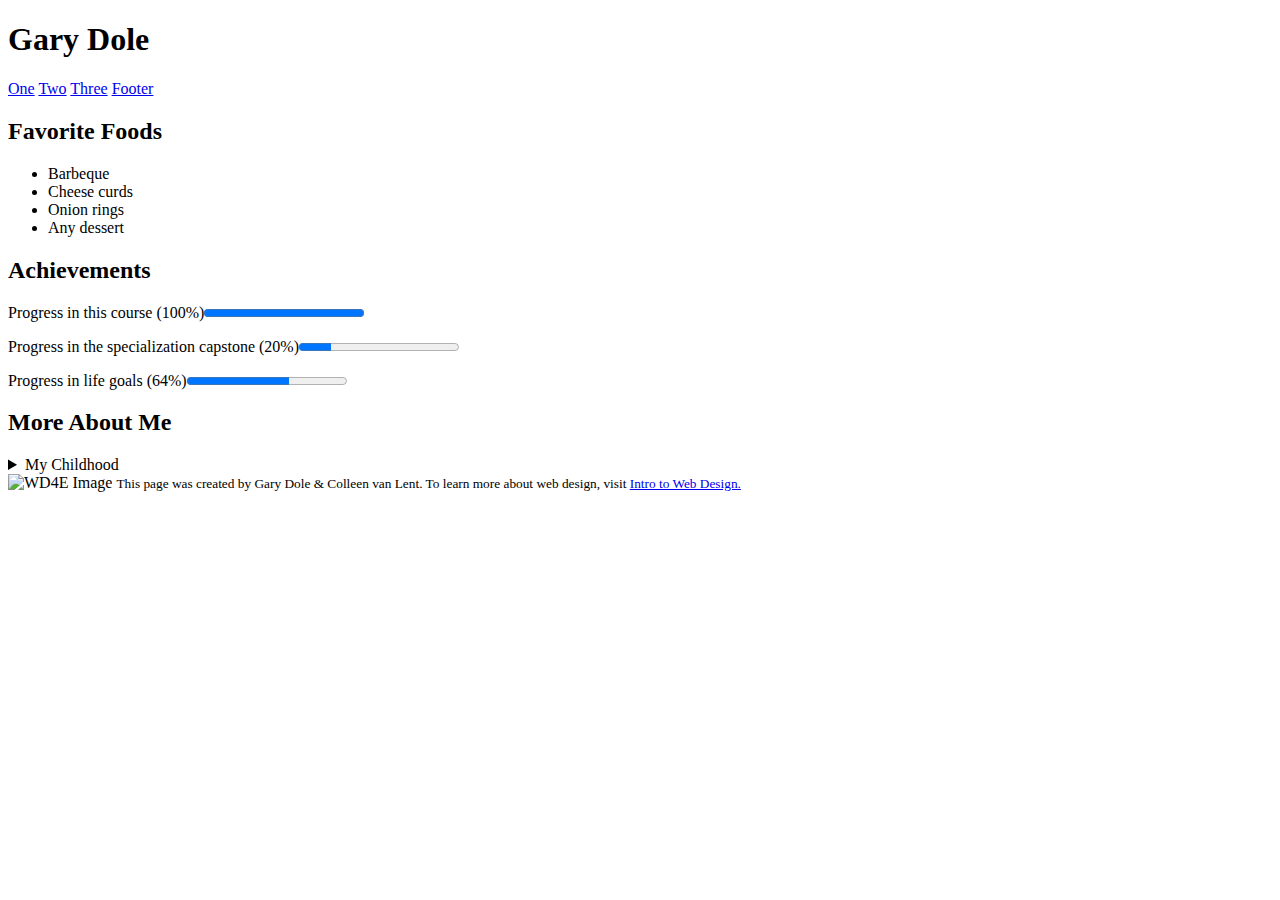
==== index.html @ fe33640b "Add files via upload" ====
<!DOCTYPE html>
<html lang="en">

  <head>
    <meta charset="utf-8">
    <title>Gary's HTML5 Project</title>
  </head>

  <body>
    
    <!-- Header -->
    <header>
      <h1>Gary Dole</h1>
      <nav>
        <a href="#Foods">One</a>
        <a href="#Achieve">Two</a>
        <a href="#More">Three</a>
        <a href="#Foot">Footer</a>
      </nav>
    </header>

    <section id="Foods">
      <h2>Favorite Foods</h2>
      <ul>
        <li>Barbeque</li>
        <li>Cheese curds</li>
        <li>Onion rings</li>
        <li>Any dessert</li>
      </ul>
    </section>
    <section id="Achieve">
      <h2>Achievements</h2>
      <p>Progress in this course (100%)<progress value="100" max="100"> 100% </progress></p>
      <p>Progress in the specialization capstone (20%)<progress value="20" max="100"> 20% </progress></p>
      <p>Progress in life goals (64%)<progress value="64" max="100"> 64% </progress></p>
    </section>
    <section id="More">
      <h2>More About Me</h2>
      <details><summary>My Childhood</summary>I was raised in Des Plaines, IL.</details>
    </section>
  
    <!-- Footer -->
    <footer id="Foot">
      <img src="http://www.intro-webdesign.com/images/newlogo.png" alt="WD4E Image">
      <small>This page was created by Gary Dole &amp; Colleen van Lent. To learn more about web design, visit <a href="http://www.intro-webdesign.com" target="_blank" >Intro to Web Design.</a></small>
    </footer>

  </body>
</html>
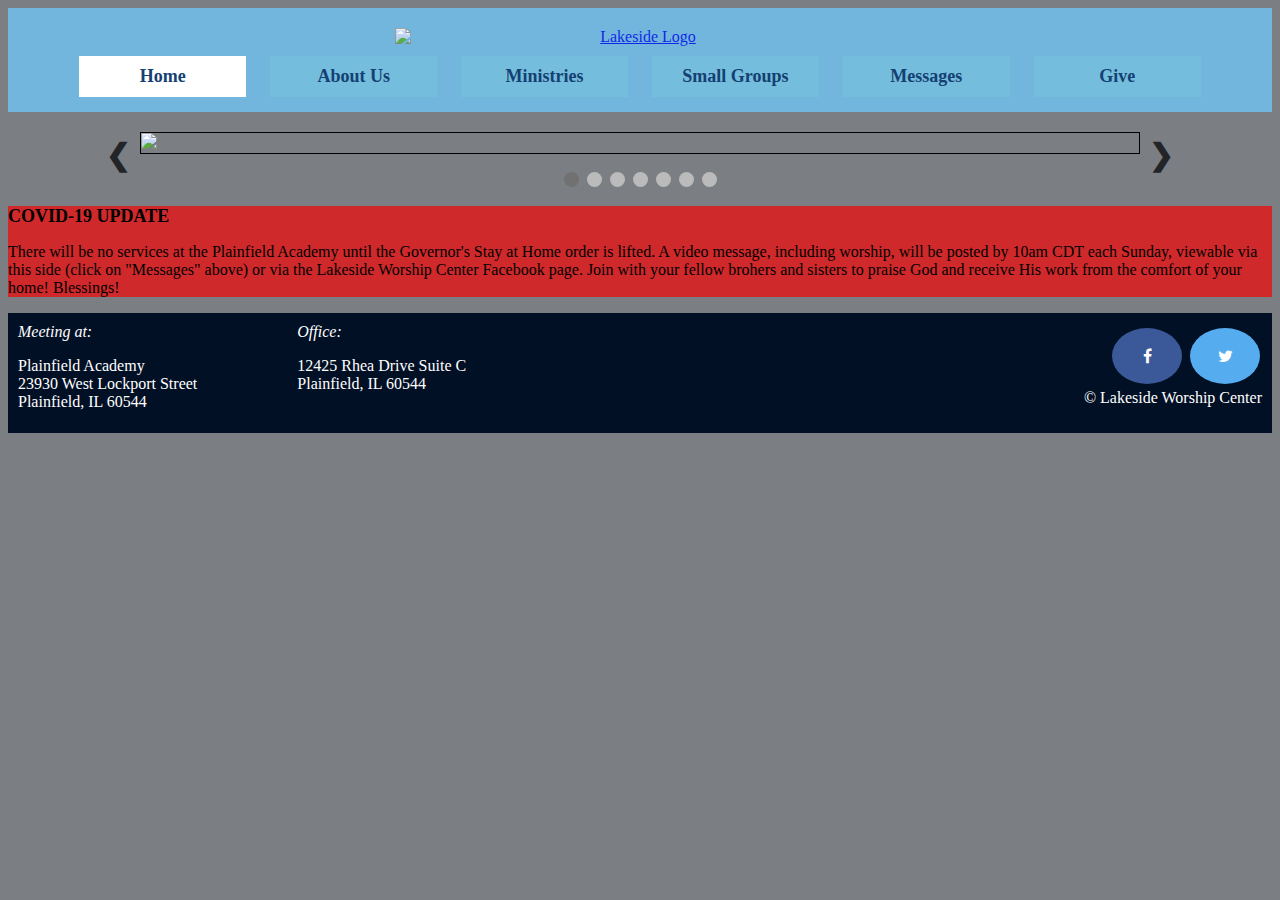
==== commit a3e56ff1: "Add files via upload" ====
--- a/index.html
+++ b/index.html
@@ -1,49 +1,195 @@
 <!DOCTYPE html>
 <html lang="en">
+<head>
+	<meta charset="UTF-8">
+	<title>Lakeside Worship Center</title>
+	<link rel="stylesheet" href="css/hw1.css">
+	<link rel="stylesheet" href="https://cdnjs.cloudflare.com/ajax/libs/font-awesome/4.7.0/css/font-awesome.min.css">
+</head>
+<body>
+	<header>
+		<a href="index.html" title="">
+				<img src="http://www.lakesideworshipcenter.org/wp-content/uploads/2014/08/trans_logo.png" alt="Lakeside Logo">
+		</a>
 
-  <head>
-    <meta charset="utf-8">
-    <title>Gary's HTML5 Project</title>
-  </head>
+		<nav>
+			<a href="index.html" class = "active">Home</a>
+			<a href="about.html">About Us</a>
+			<a href="ministries.html">Ministries</a>
+			<a href="groups.html">Small Groups</a>
+			<a href="messages.html" >Messages</a>
+			<a href="give.html">Give</a>
+		</nav>
+	</header>
 
-  <body>
-    
-    <!-- Header -->
-    <header>
-      <h1>Gary Dole</h1>
-      <nav>
-        <a href="#Foods">One</a>
-        <a href="#Achieve">Two</a>
-        <a href="#More">Three</a>
-        <a href="#Foot">Footer</a>
-      </nav>
-    </header>
+	<main>
 
-    <section id="Foods">
-      <h2>Favorite Foods</h2>
-      <ul>
-        <li>Barbeque</li>
-        <li>Cheese curds</li>
-        <li>Onion rings</li>
-        <li>Any dessert</li>
-      </ul>
-    </section>
-    <section id="Achieve">
-      <h2>Achievements</h2>
-      <p>Progress in this course (100%)<progress value="100" max="100"> 100% </progress></p>
-      <p>Progress in the specialization capstone (20%)<progress value="20" max="100"> 20% </progress></p>
-      <p>Progress in life goals (64%)<progress value="64" max="100"> 64% </progress></p>
-    </section>
-    <section id="More">
-      <h2>More About Me</h2>
-      <details><summary>My Childhood</summary>I was raised in Des Plaines, IL.</details>
-    </section>
-  
-    <!-- Footer -->
-    <footer id="Foot">
-      <img src="http://www.intro-webdesign.com/images/newlogo.png" alt="WD4E Image">
-      <small>This page was created by Gary Dole &amp; Colleen van Lent. To learn more about web design, visit <a href="http://www.intro-webdesign.com" target="_blank" >Intro to Web Design.</a></small>
-    </footer>
+		<div class="slideshow-container">
 
-  </body>
+			<div class="mySlides fade">
+			  <div class="numbertext">1 / 7</div>
+			  <img src="http://www.lakesideworshipcenter.org/wp-content/uploads/Slide1.1.jpg" style="width:100%">
+			  <div class="text">Caption One</div>
+			</div>
+			
+			<div class="mySlides fade">
+			  <div class="numbertext">2 / 7</div>
+			  <img src="http://www.lakesideworshipcenter.org/wp-content/uploads/2014/11/Slide2.jpg" style="width:100%">
+			  <div class="text">Caption Two</div>
+			</div>
+			
+			<div class="mySlides fade">
+			  <div class="numbertext">3 / 7</div>
+			  <img src="http://www.lakesideworshipcenter.org/wp-content/uploads/CampLakeside.jpg" style="width:100%">
+			  <div class="text">Caption Three</div>
+			</div>
+				
+			<div class="mySlides fade">
+				<div class="numbertext">4 / 7</div>
+				<img src="http://www.lakesideworshipcenter.org/wp-content/uploads/Lift-2.jpg" style="width:100%">
+				<div class="text">Caption Four</div>
+			</div>
+			  	
+			<div class="mySlides fade">
+				<div class="numbertext">5 / 7</div>
+				<img src="http://www.lakesideworshipcenter.org/wp-content/uploads/SupportDiscipleship-1.jpg" style="width:100%">
+				<div class="text">Caption Five</div>
+			</div>
+			  	
+			<!--
+			<div class="mySlides fade">
+				<div class="numbertext">x / 7</div>
+				<img src="http://www.lakesideworshipcenter.org/wp-content/uploads/Quar.jpg" style="width:100%">
+				<div class="text">Caption Six</div>
+			</div>
+			-->  	
+			<div class="mySlides fade">
+				<div class="numbertext">6 / 7</div>
+				<img src="http://www.lakesideworshipcenter.org/wp-content/uploads/PrayersChangeThings.jpg" style="width:100%">
+				<div class="text">Caption Seven</div>
+			</div>
+			  	
+			<div class="mySlides fade">
+				<div class="numbertext">7 / 7</div>
+				<img src="http://www.lakesideworshipcenter.org/wp-content/uploads/MothersDay20.jpg" style="width:100%">
+				<div class="text">Caption Eight</div>
+			</div>
+
+			<a class="prev" onclick="plusSlides(-1)">&#10094;</a>
+			<a class="next" onclick="plusSlides(1)">&#10095;</a>
+			
+		</div>
+		<br>
+			
+		<div style="text-align:center">
+			<span class="dot" onclick="currentSlide(1)"></span> 
+			<span class="dot" onclick="currentSlide(2)"></span> 
+			<span class="dot" onclick="currentSlide(3)"></span> 
+			<span class="dot" onclick="currentSlide(4)"></span> 
+			<span class="dot" onclick="currentSlide(5)"></span> 
+			<span class="dot" onclick="currentSlide(6)"></span> 
+			<span class="dot" onclick="currentSlide(7)"></span> 
+		</div>
+			
+		<script>
+			var slideIndex = 1;
+			var myTimer;
+			var slideshowContainer;
+			var slideInterval = 7000;
+
+			window.addEventListener("load",function() {
+				showSlides(slideIndex);
+				myTimer = setInterval(function(){plusSlides(1)}, slideInterval);
+				
+				//COMMENT OUT THE LINE BELOW TO KEEP ARROWS PART OF MOUSEENTER PAUSE/RESUME
+				slideshowContainer = document.getElementsByClassName('slideshow-inner')[0];
+				
+				//UNCOMMENT OUT THE LINE BELOW TO KEEP ARROWS PART OF MOUSEENTER PAUSE/RESUME
+				// slideshowContainer = document.getElementsByClassName('slideshow-container')[0];
+				
+				slideshowContainer.addEventListener('mouseenter', pause)
+				slideshowContainer.addEventListener('mouseleave', resume)
+			})
+
+			// NEXT AND PREVIOUS CONTROL
+			function plusSlides(n){
+				clearInterval(myTimer);
+				if (n < 0){
+					showSlides(slideIndex -= 1);
+				} else {
+					showSlides(slideIndex += 1); 
+				}
+				
+				//COMMENT OUT THE LINES BELOW TO KEEP ARROWS PART OF MOUSEENTER PAUSE/RESUME
+				
+				if (n === -1){
+					myTimer = setInterval(function(){plusSlides(n + 2)}, slideInterval);
+				} else {
+					myTimer = setInterval(function(){plusSlides(n + 1)}, slideInterval);
+				}
+			}
+
+			//Controls the current slide and resets interval if needed
+			function currentSlide(n){
+				clearInterval(myTimer);
+				myTimer = setInterval(function(){plusSlides(n + 1)}, slideInterval);
+				showSlides(slideIndex = n);
+			}
+
+			function showSlides(n){
+				var i;
+				var slides = document.getElementsByClassName("mySlides");
+				var dots = document.getElementsByClassName("dot");
+				if (n > slides.length) {slideIndex = 1}
+				if (n < 1) {slideIndex = slides.length}
+				for (i = 0; i < slides.length; i++) {
+					slides[i].style.display = "none";
+				}
+				for (i = 0; i < dots.length; i++) {
+					dots[i].className = dots[i].className.replace(" active", "");
+				}
+				slides[slideIndex-1].style.display = "block";
+				dots[slideIndex-1].className += " active";
+			}
+
+			pause = () => {
+				clearInterval(myTimer);
+			}
+
+			resume = () =>{
+				clearInterval(myTimer);
+				myTimer = setInterval(function(){plusSlides(slideIndex)}, slideInterval);
+			}
+		</script>
+
+		<section id="covid">
+			<h2>COVID-19 Update</h2>
+			<p>
+			There will be no services at the Plainfield Academy until the Governor's Stay at Home 
+			order is lifted. A video message, including worship, will be posted by 10am CDT each Sunday, 
+			viewable via this side (click on "Messages" above) or via the Lakeside Worship Center Facebook 
+			page. Join with your fellow brohers and sisters to praise God and receive His work from the 
+			comfort of your home!  Blessings!
+			</p>
+		</section>
+	</main>
+	<footer>
+		<section class="left">
+			<em>Meeting at:</em>
+			<p>  Plainfield Academy<br>23930 West Lockport Street<br>Plainfield, IL 60544</p>
+		</section>
+		<section class="middle">
+			<em>Office:</em>
+			<p>  12425 Rhea Drive Suite C<br>Plainfield, IL 60544</p>
+		</section>
+		<section class="right">
+			<a href="http://www.facebook.com/pages/Lakeside-Worship-Center/227650024093860" target="_blank" title=" Facebook" class="fa fa-facebook"></a>
+			<a href="https://twitter.com/LakeSideWorship" target="_blank" title=" Twitter"  class="fa fa-twitter"></a>
+
+			<div id="copyright">
+				© Lakeside Worship Center						
+			</div>	
+		</section>		
+	</footer>
+</body>
 </html>--- a/css/hw1.css
+++ b/css/hw1.css
@@ -0,0 +1,334 @@
+body{
+  font-size: medium;
+  background-color: rgb(123, 126, 131)
+}
+
+header{
+  background-color:rgba(113, 185, 226, 0.945);
+  /* background-image: url("https://q-xx.bstatic.com/xdata/images/hotel/840x460/162235381.jpg?k=f2d0e4e8f068e6b74c6cf297d04ec13756ed8ea50364bde41315fd287545685c&o=");  */
+  background-image: url("https://jooinn.com/images/chicago-skyline-3.jpg");
+  background-repeat: no-repeat;
+  background-size: cover;
+  background-position: center;
+  padding: 20px;
+  padding-bottom: 5px;
+  /* width: 94vw;  */
+  text-align: center;
+  margin-bottom: 20px;
+}
+/* Styling for Lakeside image */
+header img{
+  display: block;
+  height: 40%;
+  width: 40%;
+  margin: 0 auto;
+  opacity: .9;
+}
+
+h1{
+  color:#FFFFFF;
+  text-transform: uppercase;
+  text-align: center;
+  font-size: xx-large;
+  font-weight: bold;
+}
+
+h2{
+  color:#000000;
+  text-transform: uppercase;
+  text-align: left;
+  font-size: large;
+  font-weight: bold;
+}
+
+article{
+  padding: 5px 10px 5px 10px;
+}
+
+article form {
+  text-align: center;
+}
+
+.indent p{
+  padding: 0 30px 0 30px;
+}
+
+main section{
+  background: rgb(223, 217, 217);
+}
+/* All links in blue text */
+a{
+  color: rgb(8, 23, 233);
+}
+/* Unique styling for links in the screen header */
+nav a{
+  display: inline-block;
+  /* border-radius: 10px; */
+  text-decoration: none;
+  font-size: large;
+  font-weight: bold;
+  color: rgb(20, 64, 114);
+  text-align: center;
+  margin: 10px;
+  padding: 10px;
+  width: 12%;
+  background-color: rgba(119, 192, 221, 0.699) 
+}
+/* Styling for all links when active, hover, or focus */
+nav a:active, nav a:hover, nav a:focus{
+  background: rgba(229, 230, 236, 0.774); 
+}
+/* Styling for current page link (class="active") */
+nav a.active{
+  background-color: #FFFFFF;
+}
+
+#covid {
+  background-color: rgba(241, 9, 9, 0.719);
+}
+
+table{
+  font-family: cursive;
+  line-height: 30px;
+  width: 80%;
+  text-align: center;
+  margin: 0 auto;
+}
+
+tr>th, tr>td{
+  padding: 10px 20px 10px 20px;
+}
+
+th{
+  color: #FFFFFF;
+  background-image: linear-gradient( rgba(23, 147, 196, 1), rgba(49, 68, 170, 0.938));
+  background-image: -webkit-linear-gradient( rgba(23, 147, 196, 1), rgba(49, 68, 170, 0.938));
+  background-image: -moz-linear-gradient( rgba(23, 147, 196, 1), rgba(49, 68, 170, 0.938));
+  background-image: -o-linear-gradient( rgba(23, 147, 196, 1), rgba(49, 68, 170, 0.938));border-style: solid;
+  border-color: #FFFFFF;
+  border-width: 0 0 2px 0;
+  border-radius: 5px 5px 0 0;
+  line-height: 40px;
+  font-size: 20px;
+}
+
+td{
+  color: rgba(0,0,0,.7);
+  text-shadow: 2px 2px rgba(123, 126, 131, 0.75);
+  background-color: rgba(23, 147, 196, 0.603);
+  border-radius: 2px;
+}
+
+tr>th:first-child, tr>td:first-child{
+  text-align: left;
+}
+
+tr:hover td{
+  color: black;
+}
+
+.fa {
+  padding: 20px;
+  font-size: 30px;
+  width: 30px;
+  text-align: center;
+  text-decoration: none;
+  border-radius: 50%;
+  margin: 5px 2px;
+}
+
+/* Add a hover effect if you want */
+.fa:hover {
+  opacity: 0.8;
+}
+
+/* Set a specific color for each brand */
+
+/* Facebook */
+.fa-facebook {
+  background: #3B5998;
+  color: white;
+}
+
+/* Twitter */
+.fa-twitter {
+  background: #55ACEE;
+  color: white;
+}
+
+.container-full-width {
+  width: 100%;
+}
+
+.container {
+  background: transparent;
+}
+
+.container-fluid {
+  padding-right: 20px;
+  padding-left: 20px;
+  *zoom: 1;
+}
+
+.slideshow-container {
+  max-width: 1000px;
+  position: relative;
+  margin: auto;
+}
+
+.mySlides {
+  display: none;
+/*  height: 370px;    */
+  border: solid 1px black; 
+}
+
+.prev,
+.next {
+  cursor: pointer;
+  position: absolute;
+  top: 50%;
+  width: auto;
+  margin-top: -22px;
+  padding: 16px;
+  color: #222428;
+  font-weight: bold;
+  font-size: 30px;
+  transition: .6s ease;
+  border-radius: 0 3px 3px 0
+}
+
+.next {
+  right: -50px;
+  border-radius: 3px 3px 3px 3px
+}
+
+.prev {
+  left: -50px;
+  border-radius: 3px 3px 3px 3px
+}
+
+.prev:hover,
+.next:hover {
+  color: #f2f2f2;
+  background-color: rgba(0, 0, 0, 0.8)
+}
+
+.text {
+  color: #f2f2f2;
+  font-size: 15px;
+  padding-top: 12px;
+  padding-bottom: 12px;
+  position: absolute;
+  bottom: 0;
+  width: 100%;
+  text-align: center;
+  background-color: #222428;
+  display: none;
+}
+
+.numbertext {
+  color: #f2f2f2;
+  font-size: 12px;
+  padding: 8px 12px;
+  position: absolute;
+  top: 0;
+  display: none;
+}
+
+.dot {
+  cursor: pointer;
+  height: 15px;
+  width: 15px;
+  margin: 0 2px;
+  background-color: #bbb;
+  border-radius: 50%;
+  display: inline-block;
+  transition: background-color .6s ease
+}
+
+.active,
+.dot:hover {
+  background-color: #717171
+}
+/* Ministry Page */
+
+.ministryGallery {
+  display: block;
+}
+
+.minItem{
+  min-width: 200px;
+  vertical-align: top;
+  text-align:left;
+  display: block;
+  background-color: transparent;
+  border: 1px solid transparent;
+  margin-right: 10px;
+  margin-bottom: 1px;
+}
+
+.min-image {
+  display: inline-block;
+  width: 25%;
+}
+
+.min-text {
+  display: inline-block;
+  width: 70%;
+}
+
+/* Small Groups Page */
+
+.smallGroupGallery {
+  display: block;
+}
+
+.sgItem{
+  width: 20%;
+  min-width: 200px;
+  vertical-align: top;
+  text-align:left;
+  display:inline-block;
+  background-color: transparent;
+  border: 1px solid transparent;
+  margin-right: 10px;
+  margin-bottom: 1px;
+}
+
+.box-image {
+  width: 100%;
+}
+
+.video {
+  text-align: center;
+}
+
+footer{
+  display: block;
+  color: #FFFFFF;
+  height: 100px;
+  background-color: rgb(2, 16, 37);
+  padding: 10px;
+}
+/* Styling for the text on the right side of the screen */
+.left{
+  display: inline-block;
+  padding-left: 0px;
+  text-align: left;
+  float: left;
+}  
+
+.middle{
+  display: inline-block;
+  margin-left: 100px;
+  text-align: left;
+  float: left;
+}  
+
+/* Styling for the text on the right side of the screen */
+ .right{
+  display: inline-block;
+  padding-left: 20px;
+  text-align: right;
+  float: right;
+}  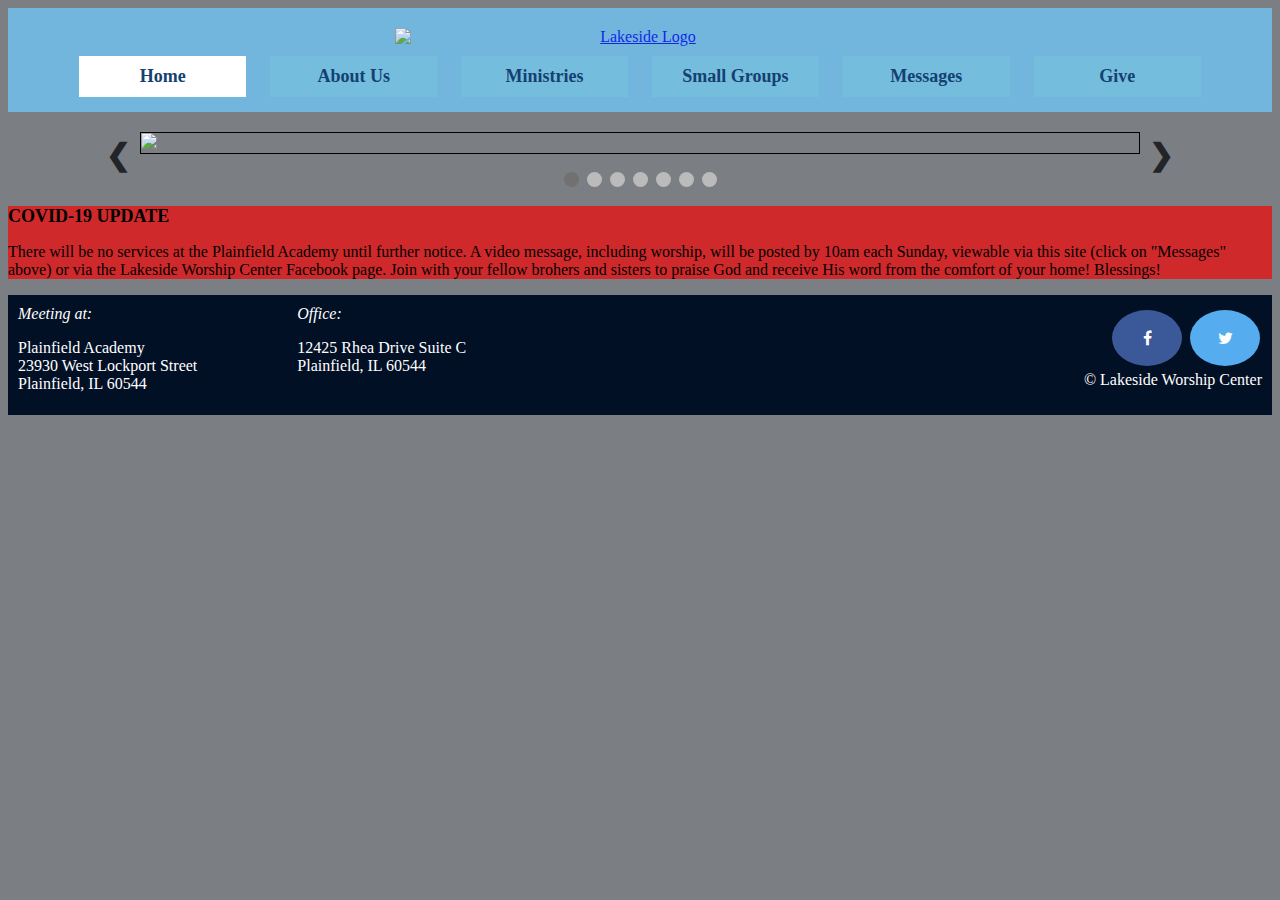
==== commit c558b15a: "Add files via upload" ====
--- a/index.html
+++ b/index.html
@@ -165,11 +165,10 @@
 		<section id="covid">
 			<h2>COVID-19 Update</h2>
 			<p>
-			There will be no services at the Plainfield Academy until the Governor's Stay at Home 
-			order is lifted. A video message, including worship, will be posted by 10am CDT each Sunday, 
-			viewable via this side (click on "Messages" above) or via the Lakeside Worship Center Facebook 
-			page. Join with your fellow brohers and sisters to praise God and receive His work from the 
-			comfort of your home!  Blessings!
+			There will be no services at the Plainfield Academy until further notice. A video message, including 
+			worship, will be posted by 10am each Sunday, viewable via this site (click on "Messages" above) or via 
+			the Lakeside Worship Center Facebook page. Join with your fellow brohers and sisters to praise God and 
+			receive His word from the comfort of your home!  Blessings!
 			</p>
 		</section>
 	</main>
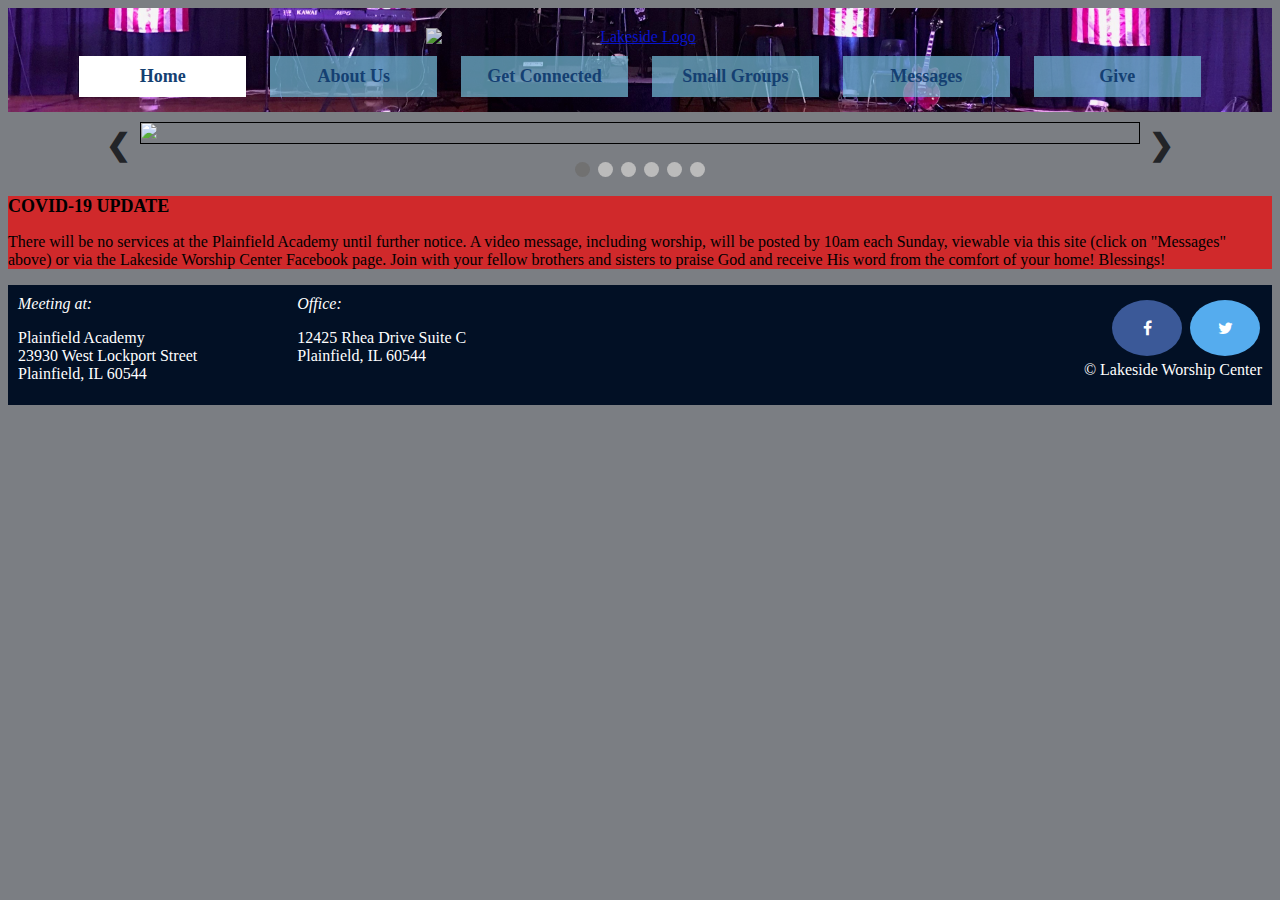
==== commit de30d2c5: "Add files via upload" ====
--- a/index.html
+++ b/index.html
@@ -15,7 +15,7 @@
 		<nav>
 			<a href="index.html" class = "active">Home</a>
 			<a href="about.html">About Us</a>
-			<a href="ministries.html">Ministries</a>
+			<a href="ministries.html">Get Connected</a>
 			<a href="groups.html">Small Groups</a>
 			<a href="messages.html" >Messages</a>
 			<a href="give.html">Give</a>
@@ -27,54 +27,54 @@
 		<div class="slideshow-container">
 
 			<div class="mySlides fade">
-			  <div class="numbertext">1 / 7</div>
+			  <div class="numbertext">1 / 6</div>
 			  <img src="http://www.lakesideworshipcenter.org/wp-content/uploads/Slide1.1.jpg" style="width:100%">
 			  <div class="text">Caption One</div>
 			</div>
 			
 			<div class="mySlides fade">
-			  <div class="numbertext">2 / 7</div>
+			  <div class="numbertext">2 / 6</div>
 			  <img src="http://www.lakesideworshipcenter.org/wp-content/uploads/2014/11/Slide2.jpg" style="width:100%">
 			  <div class="text">Caption Two</div>
 			</div>
 			
 			<div class="mySlides fade">
-			  <div class="numbertext">3 / 7</div>
+			  <div class="numbertext">3 / 6</div>
 			  <img src="http://www.lakesideworshipcenter.org/wp-content/uploads/CampLakeside.jpg" style="width:100%">
 			  <div class="text">Caption Three</div>
 			</div>
 				
 			<div class="mySlides fade">
-				<div class="numbertext">4 / 7</div>
+				<div class="numbertext">4 / 6</div>
 				<img src="http://www.lakesideworshipcenter.org/wp-content/uploads/Lift-2.jpg" style="width:100%">
 				<div class="text">Caption Four</div>
 			</div>
 			  	
 			<div class="mySlides fade">
-				<div class="numbertext">5 / 7</div>
+				<div class="numbertext">5 / 6</div>
 				<img src="http://www.lakesideworshipcenter.org/wp-content/uploads/SupportDiscipleship-1.jpg" style="width:100%">
 				<div class="text">Caption Five</div>
 			</div>
 			  	
 			<!--
 			<div class="mySlides fade">
-				<div class="numbertext">x / 7</div>
+				<div class="numbertext">x / y</div>
 				<img src="http://www.lakesideworshipcenter.org/wp-content/uploads/Quar.jpg" style="width:100%">
 				<div class="text">Caption Six</div>
 			</div>
 			-->  	
 			<div class="mySlides fade">
-				<div class="numbertext">6 / 7</div>
+				<div class="numbertext">6 / 6</div>
 				<img src="http://www.lakesideworshipcenter.org/wp-content/uploads/PrayersChangeThings.jpg" style="width:100%">
 				<div class="text">Caption Seven</div>
 			</div>
-			  	
+			<!--  	
 			<div class="mySlides fade">
 				<div class="numbertext">7 / 7</div>
 				<img src="http://www.lakesideworshipcenter.org/wp-content/uploads/MothersDay20.jpg" style="width:100%">
 				<div class="text">Caption Eight</div>
 			</div>
-
+			-->
 			<a class="prev" onclick="plusSlides(-1)">&#10094;</a>
 			<a class="next" onclick="plusSlides(1)">&#10095;</a>
 			
@@ -88,7 +88,6 @@
 			<span class="dot" onclick="currentSlide(4)"></span> 
 			<span class="dot" onclick="currentSlide(5)"></span> 
 			<span class="dot" onclick="currentSlide(6)"></span> 
-			<span class="dot" onclick="currentSlide(7)"></span> 
 		</div>
 			
 		<script>
@@ -167,7 +166,7 @@
 			<p>
 			There will be no services at the Plainfield Academy until further notice. A video message, including 
 			worship, will be posted by 10am each Sunday, viewable via this site (click on "Messages" above) or via 
-			the Lakeside Worship Center Facebook page. Join with your fellow brohers and sisters to praise God and 
+			the Lakeside Worship Center Facebook page. Join with your fellow brothers and sisters to praise God and 
 			receive His word from the comfort of your home!  Blessings!
 			</p>
 		</section>
--- a/css/hw1.css
+++ b/css/hw1.css
@@ -5,8 +5,9 @@
 
 header{
   background-color:rgba(113, 185, 226, 0.945);
-  /* background-image: url("https://q-xx.bstatic.com/xdata/images/hotel/840x460/162235381.jpg?k=f2d0e4e8f068e6b74c6cf297d04ec13756ed8ea50364bde41315fd287545685c&o=");  */
-  background-image: url("https://jooinn.com/images/chicago-skyline-3.jpg");
+  /* background-image: url("https://q-xx.bstatic.com/xdata/images/hotel/840x460/162235381.jpg?k=f2d0e4e8f068e6b74c6cf297d04ec13756ed8ea50364bde41315fd287545685c&o="); 
+  background-image: url("https://jooinn.com/images/chicago-skyline-3.jpg"); */
+  background-image: url("../images/Lakeside_Stage.jpg");
   background-repeat: no-repeat;
   background-size: cover;
   background-position: center;
@@ -14,15 +15,15 @@
   padding-bottom: 5px;
   /* width: 94vw;  */
   text-align: center;
-  margin-bottom: 20px;
+  margin-bottom: 10px;
 }
 /* Styling for Lakeside image */
 header img{
   display: block;
-  height: 40%;
-  width: 40%;
+  height: 35%;
+  width: 35%;
   margin: 0 auto;
-  opacity: .9;
+  opacity: .85;
 }
 
 h1{
